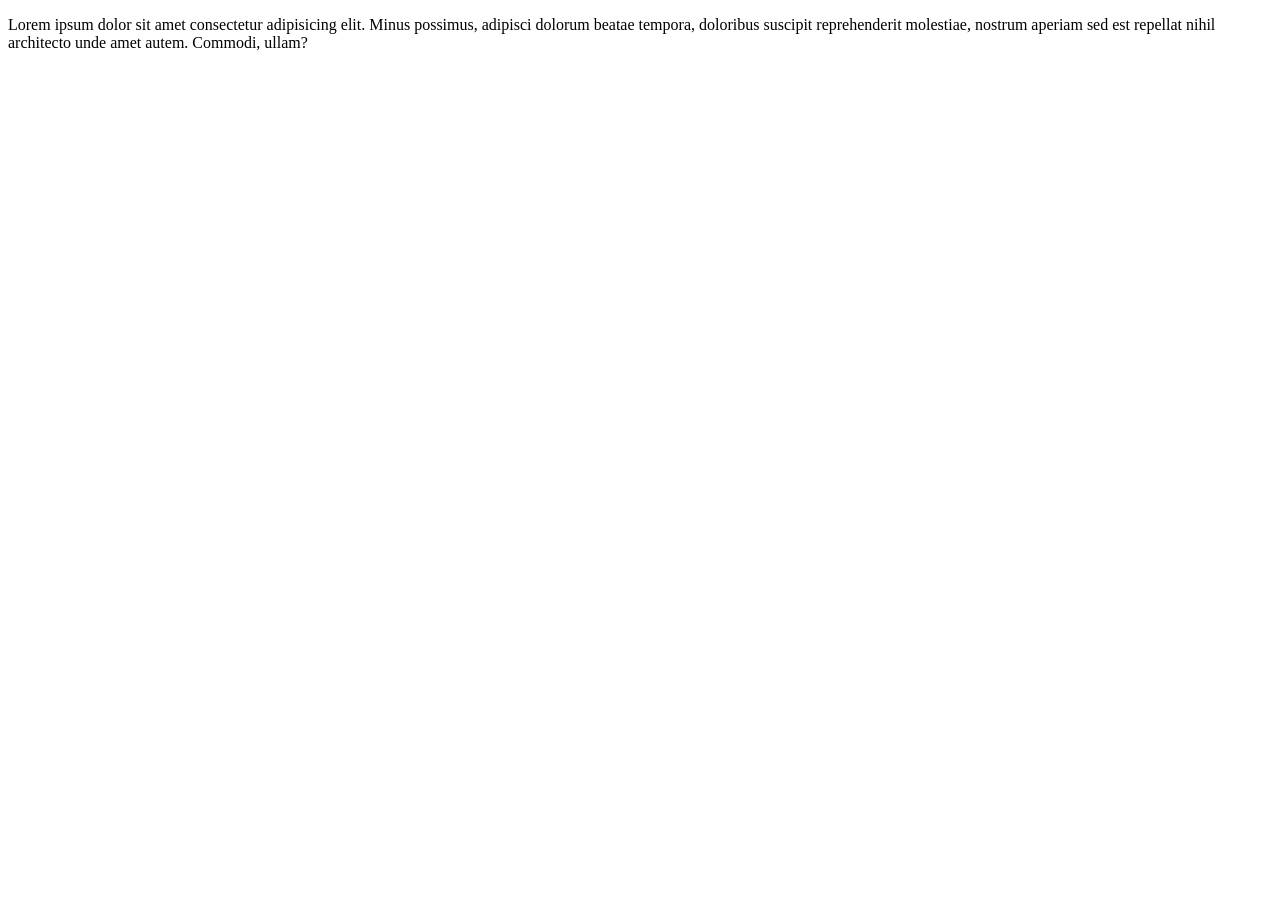
==== index.html @ 07eaeca1 "Initial commit" ====
<!DOCTYPE html>
<html lang="en">

<head>
    <meta charset="UTF-8">
    <meta http-equiv="X-UA-Compatible" content="IE=edge">
    <meta name="viewport" content="width=device-width, initial-scale=1.0">
    <title>Hello World</title>
</head>

<body>
    <div>
        <p>Lorem ipsum dolor sit amet consectetur adipisicing elit. Minus possimus, adipisci dolorum beatae tempora,
            doloribus suscipit reprehenderit molestiae, nostrum aperiam sed est repellat nihil architecto unde amet
            autem. Commodi, ullam?</p>
    </div>
</body>

</html>
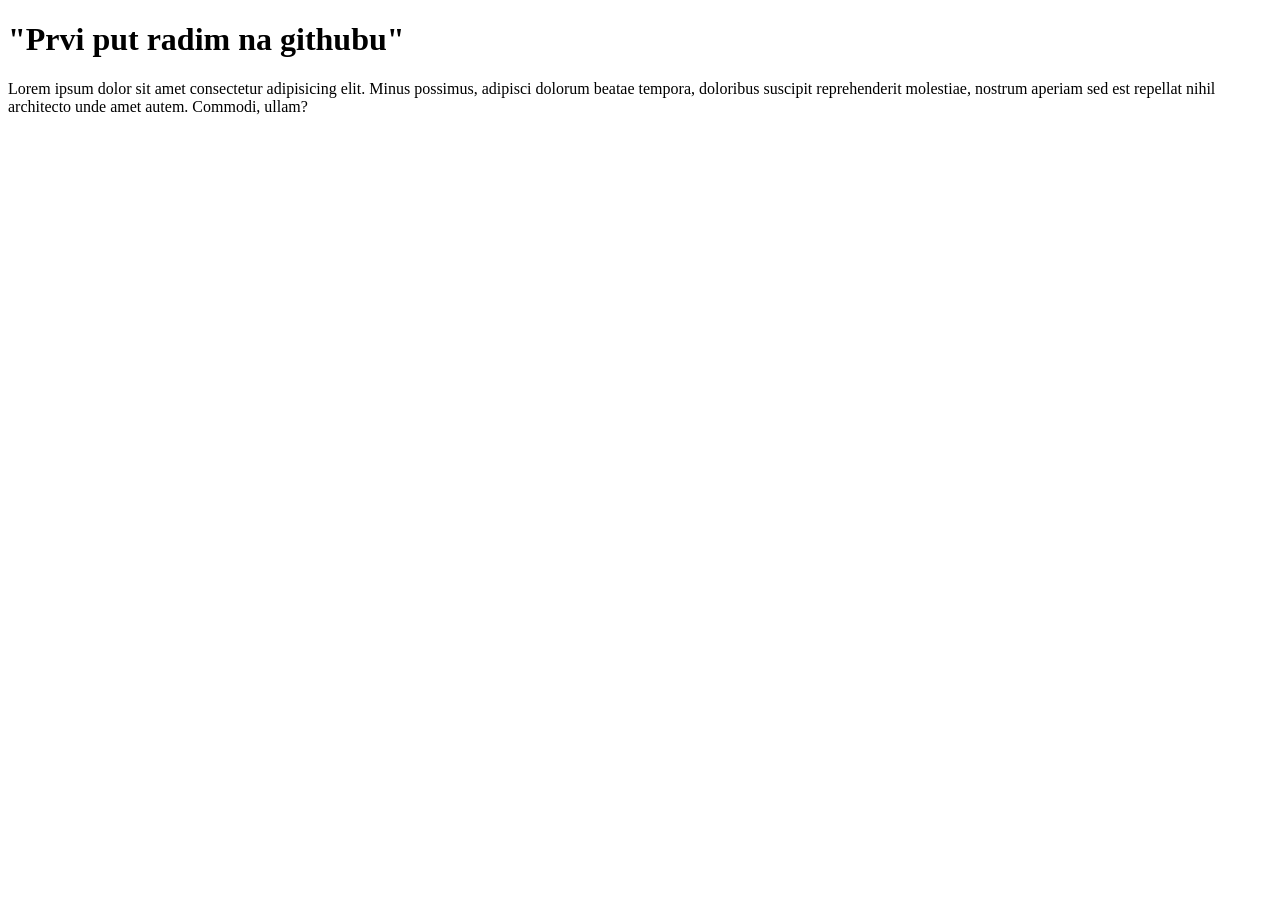
==== commit c14a7ff0: "Dodat nov tekst u html fajlu." ====
--- a/index.html
+++ b/index.html
@@ -10,6 +10,7 @@
 
 <body>
     <div>
+        <h1>"Prvi put radim na githubu"</h1>
         <p>Lorem ipsum dolor sit amet consectetur adipisicing elit. Minus possimus, adipisci dolorum beatae tempora,
             doloribus suscipit reprehenderit molestiae, nostrum aperiam sed est repellat nihil architecto unde amet
             autem. Commodi, ullam?</p>
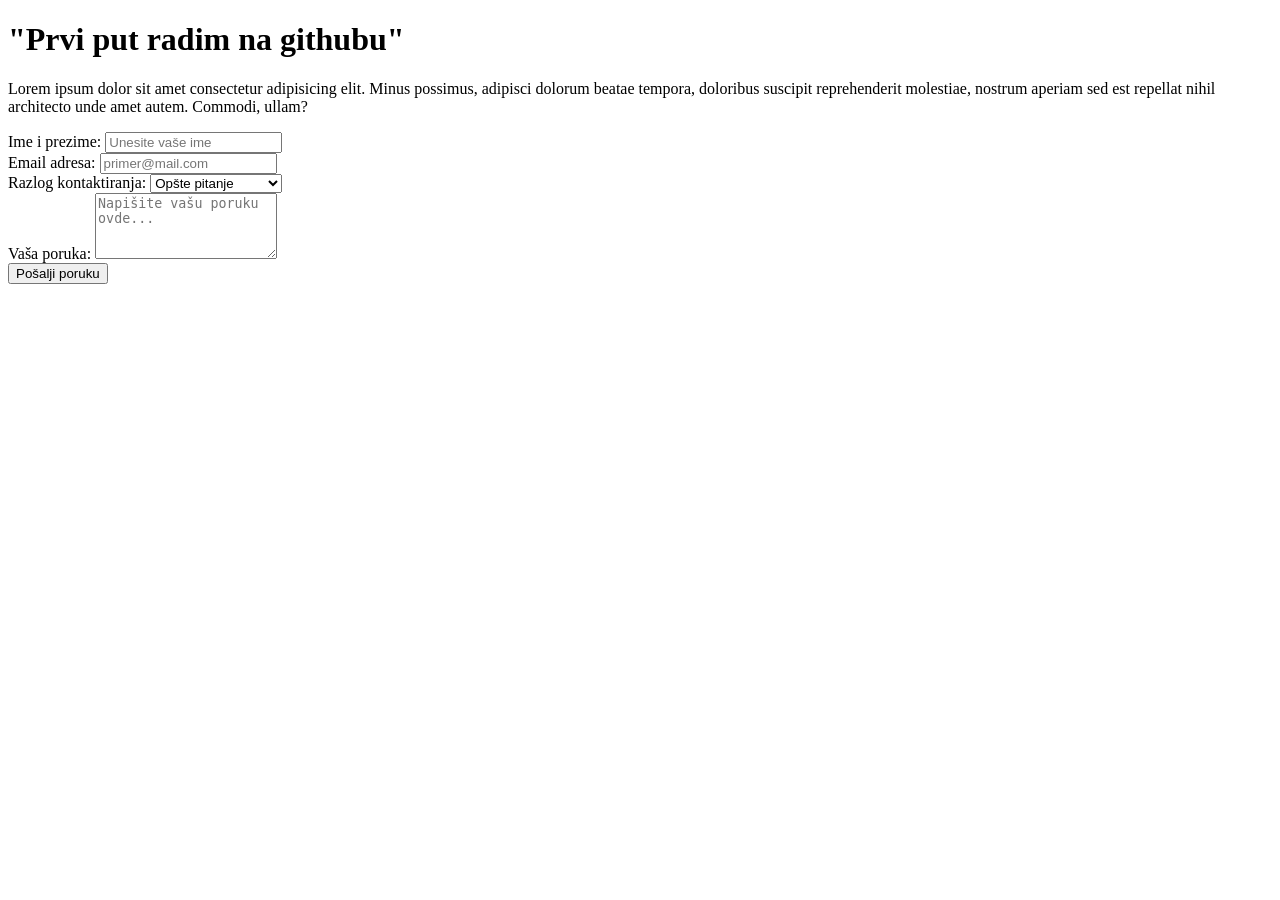
==== commit d4990e4f: "Dodata je forma" ====
--- a/index.html
+++ b/index.html
@@ -14,6 +14,33 @@
         <p>Lorem ipsum dolor sit amet consectetur adipisicing elit. Minus possimus, adipisci dolorum beatae tempora,
             doloribus suscipit reprehenderit molestiae, nostrum aperiam sed est repellat nihil architecto unde amet
             autem. Commodi, ullam?</p>
+        <form action="/obrada-podataka" method="POST">
+    <div>
+        <label for="ime">Ime i prezime:</label>
+        <input type="text" id="ime" name="ime" placeholder="Unesite vaše ime" required>
+    </div>
+
+    <div>
+        <label for="email">Email adresa:</label>
+        <input type="email" id="email" name="email" placeholder="primer@mail.com" required>
+    </div>
+
+    <div>
+        <label for="razlog">Razlog kontaktiranja:</label>
+        <select id="razlog" name="razlog">
+            <option value="pitanje">Opšte pitanje</option>
+            <option value="podrska">Tehnička podrška</option>
+            <option value="saradnja">Poslovna saradnja</option>
+        </select>
+    </div>
+
+    <div>
+        <label for="poruka">Vaša poruka:</label>
+        <textarea id="poruka" name="poruka" rows="4" placeholder="Napišite vašu poruku ovde..."></textarea>
+    </div>
+
+    <button type="submit">Pošalji poruku</button>
+</form>
     </div>
 </body>
 
